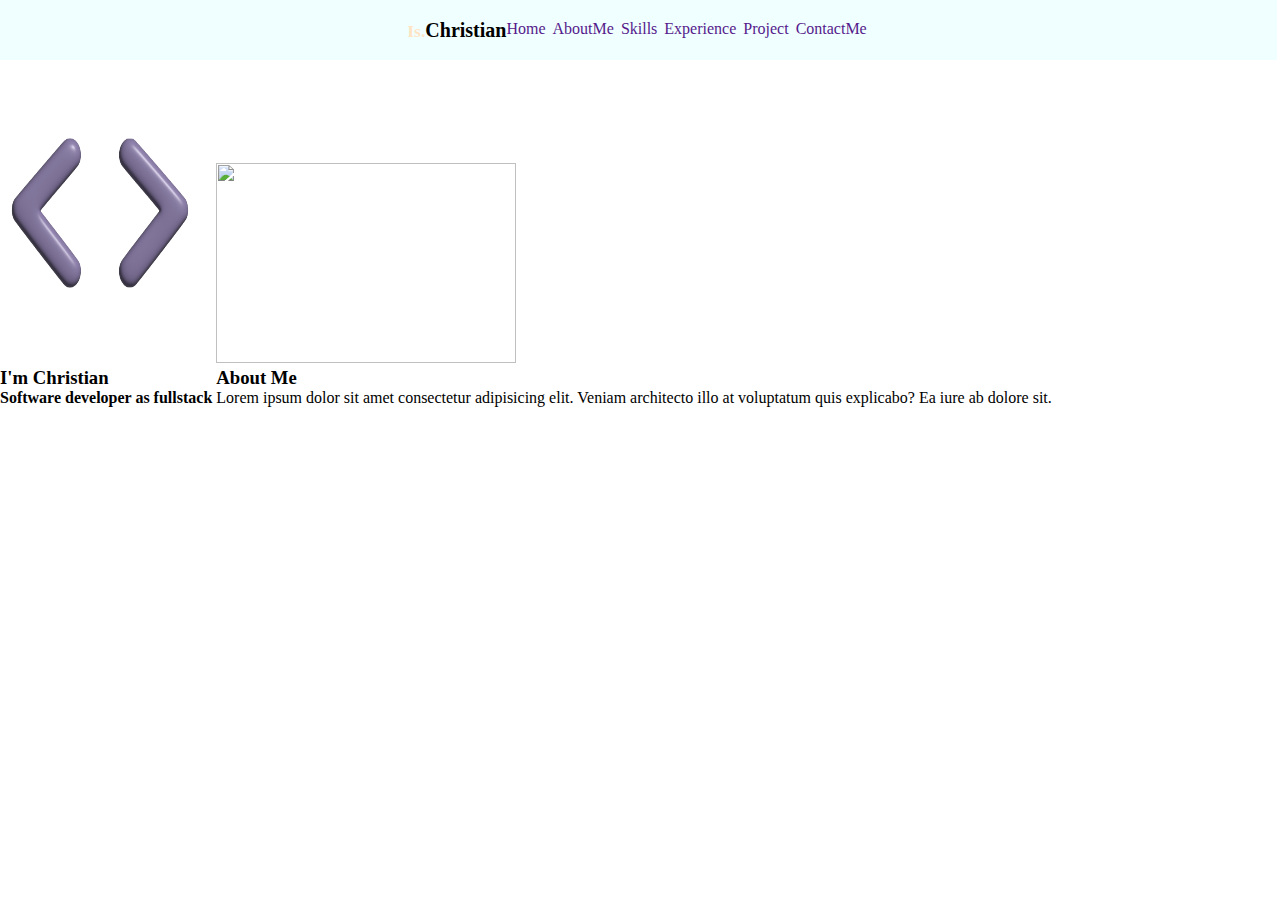
==== home.html @ 929973d1 "is.christian" ====
<!DOCTYPE html>
<html lang="en">
<head>
    <meta charset="UTF-8">
    <meta name="viewport" content="width=device-width, initial-scale=1.0">
    <title>MyPortfoilo</title>
    <link rel="stylesheet" href="/assests/style.css">
</head>
<body>
    <header class="menu">
        <div class="logo">
            <h3>Is.<span>Christian</span> </h3>
        </div>
        <div class="menu-list">
            <ul>
                <li><a href="">Home</a></li>
                <li><a href="">AboutMe</a></li>
                <li><a href="">Skills</a></li>
                <li><a href="">Experience</a></li>
                <li><a href="">Project</a></li>
                <li><a href="">ContactMe</a></li>
            </ul>
        </div>
    </header>
    <section>
        <div id="home">
            <div class="image-hero">
                <img src="images/coding.png" width="200" height="300" alt="" srcset="">
            </div>
            <div class="welcome-hero">
                <h3>I'm Christian</h3>
                <h4>Software developer as fullstack</h4>
            </div>
        </div>
    </section>
    <section>
        <div class="about-me">
            <div class="image-about">
                <img src="images/marketing.png" width="300" height="200" alt="" srcset="">
            </div>
            <div class="about-me">
                <div class="about-session">
                    <h3>About Me</h3>
                </div>
                <div class="about-text">
                    Lorem ipsum dolor sit amet consectetur adipisicing elit. Veniam architecto illo at voluptatum quis explicabo? Ea iure ab dolore sit.
                </div>
            </div>
        </div>
    </section>
    <section></section>
    <section></section>
    <section></section>
    <section></section>
</body>
</html>
---- assests/style.css ----
*{
    margin: 0;
    padding: 0;
    font-family: Georgia, 'Times New Roman', Times, serif;
}
body{
    background-color: #ffff;
}
header{
    display: flex;
    flex-direction: row;
    justify-content: center;
    align-items: center;
    margin: 0px 3px 3px 0px;
    background-color: azure;
    left: 0;
    right: 0;
    height: 60px;
}
.logo{
    font-size: 15px;
    font-weight: 600;
    color: bisque;
    text-align: left;
    float: left;
}
.logo span{
    font-size: 20px;
    color: black;
}
ul li{
    text-decoration: none;
    outline-style: none;
}
a{
    text-decoration: none;
}
.menu-list li{
    display: inline-block;
    position: relative;
    padding: 0px 3px 3px 0px;
    
}
section{
    justify-content: center;
    align-items: center;
    display: inline-block;
    position: relative;
}
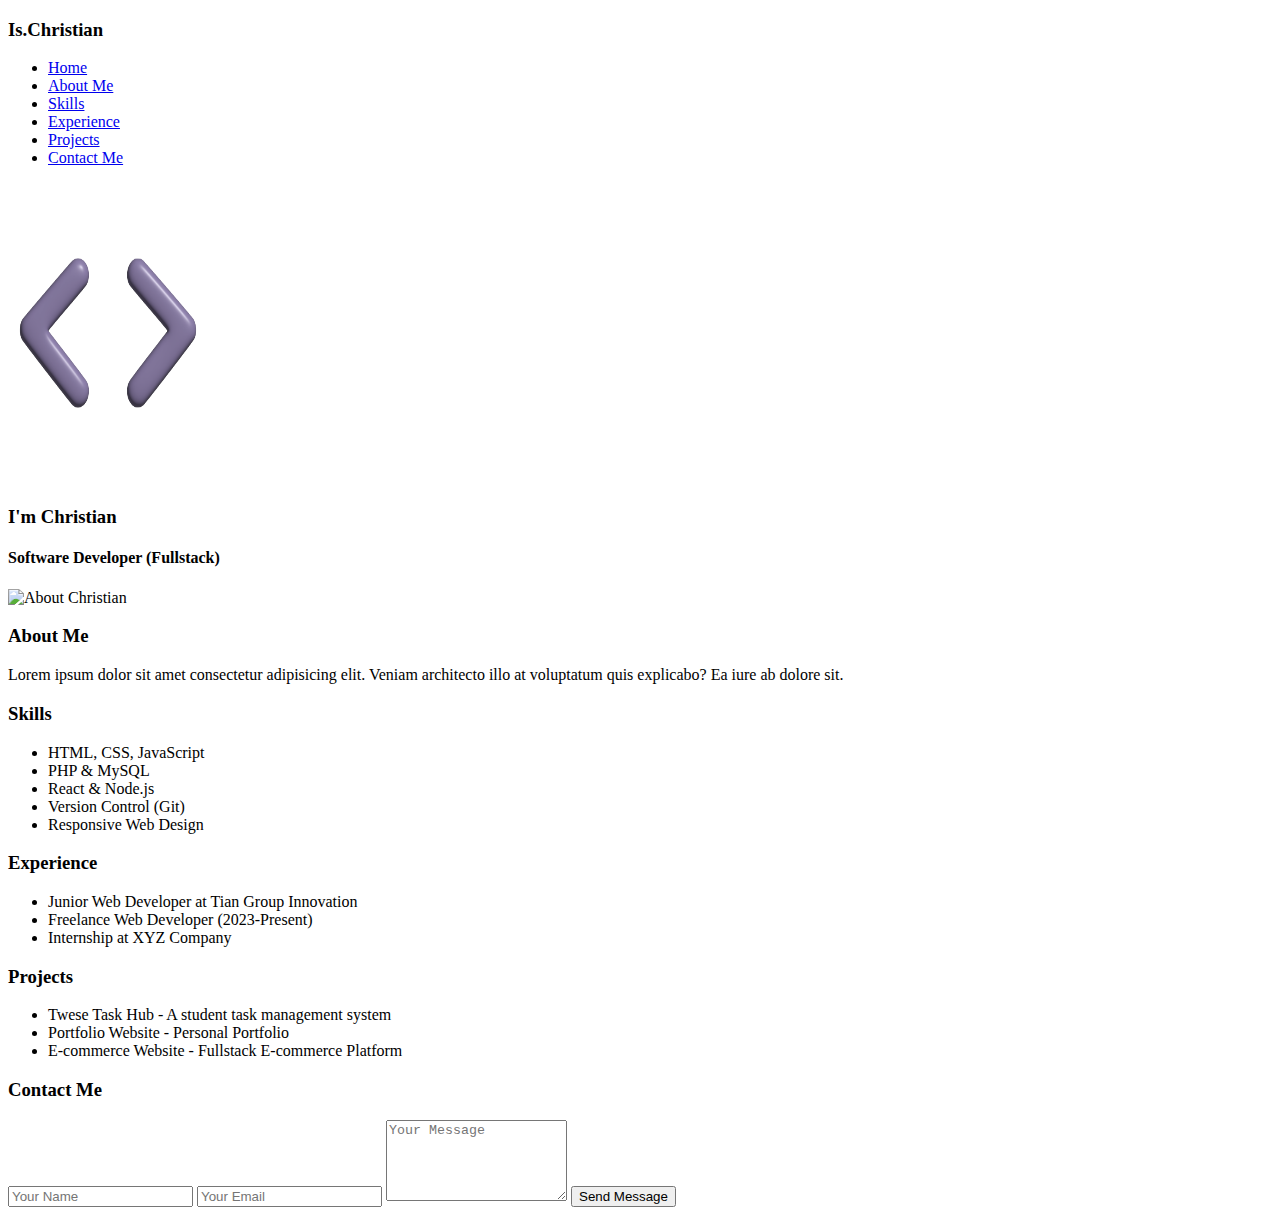
==== commit db2047aa: "TechQuest" ====
--- a/home.html
+++ b/home.html
@@ -3,54 +3,95 @@
 <head>
     <meta charset="UTF-8">
     <meta name="viewport" content="width=device-width, initial-scale=1.0">
-    <title>MyPortfoilo</title>
-    <link rel="stylesheet" href="/assests/style.css">
+    <title>MyPortfolio</title>
+    <link rel="stylesheet" href="/assets/style.css">
 </head>
 <body>
     <header class="menu">
         <div class="logo">
-            <h3>Is.<span>Christian</span> </h3>
+            <h3>Is.<span>Christian</span></h3>
         </div>
         <div class="menu-list">
             <ul>
-                <li><a href="">Home</a></li>
-                <li><a href="">AboutMe</a></li>
-                <li><a href="">Skills</a></li>
-                <li><a href="">Experience</a></li>
-                <li><a href="">Project</a></li>
-                <li><a href="">ContactMe</a></li>
+                <li><a href="#home">Home</a></li>
+                <li><a href="#about-me">About Me</a></li>
+                <li><a href="#skills">Skills</a></li>
+                <li><a href="#experience">Experience</a></li>
+                <li><a href="#projects">Projects</a></li>
+                <li><a href="#contact">Contact Me</a></li>
             </ul>
         </div>
     </header>
-    <section>
-        <div id="home">
-            <div class="image-hero">
-                <img src="images/coding.png" width="200" height="300" alt="" srcset="">
+    
+    <section id="home">
+        <div class="image-hero">
+            <img src="images/coding.png" width="200" height="300" alt="Christian Coding">
+        </div>
+        <div class="welcome-hero">
+            <h3>I'm Christian</h3>
+            <h4>Software Developer (Fullstack)</h4>
+        </div>
+    </section>
+    
+    <section id="about-me">
+        <div class="about-me">
+            <div class="image-about">
+                <img src="images/marketing.png" width="300" height="200" alt="About Christian">
             </div>
-            <div class="welcome-hero">
-                <h3>I'm Christian</h3>
-                <h4>Software developer as fullstack</h4>
+            <div class="about-session">
+                <h3>About Me</h3>
+                <p class="about-text">
+                    Lorem ipsum dolor sit amet consectetur adipisicing elit. Veniam architecto illo at voluptatum quis explicabo? Ea iure ab dolore sit.
+                </p>
             </div>
         </div>
     </section>
-    <section>
-        <div class="about-me">
-            <div class="image-about">
-                <img src="images/marketing.png" width="300" height="200" alt="" srcset="">
-            </div>
-            <div class="about-me">
-                <div class="about-session">
-                    <h3>About Me</h3>
-                </div>
-                <div class="about-text">
-                    Lorem ipsum dolor sit amet consectetur adipisicing elit. Veniam architecto illo at voluptatum quis explicabo? Ea iure ab dolore sit.
-                </div>
-            </div>
+    
+    <section id="skills">
+        <div class="skills">
+            <h3>Skills</h3>
+            <ul>
+                <li>HTML, CSS, JavaScript</li>
+                <li>PHP & MySQL</li>
+                <li>React & Node.js</li>
+                <li>Version Control (Git)</li>
+                <li>Responsive Web Design</li>
+            </ul>
         </div>
     </section>
-    <section></section>
-    <section></section>
-    <section></section>
-    <section></section>
+    
+    <section id="experience">
+        <div class="experience">
+            <h3>Experience</h3>
+            <ul>
+                <li>Junior Web Developer at Tian Group Innovation</li>
+                <li>Freelance Web Developer (2023-Present)</li>
+                <li>Internship at XYZ Company</li>
+            </ul>
+        </div>
+    </section>
+    
+    <section id="projects">
+        <div class="projects">
+            <h3>Projects</h3>
+            <ul>
+                <li>Twese Task Hub - A student task management system</li>
+                <li>Portfolio Website - Personal Portfolio</li>
+                <li>E-commerce Website - Fullstack E-commerce Platform</li>
+            </ul>
+        </div>
+    </section>
+    
+    <section id="contact">
+        <div class="contact">
+            <h3>Contact Me</h3>
+            <form action="#" method="POST">
+                <input type="text" name="name" placeholder="Your Name" required>
+                <input type="email" name="email" placeholder="Your Email" required>
+                <textarea name="message" rows="5" placeholder="Your Message" required></textarea>
+                <button type="submit">Send Message</button>
+            </form>
+        </div>
+    </section>
 </body>
-</html>+</html>
